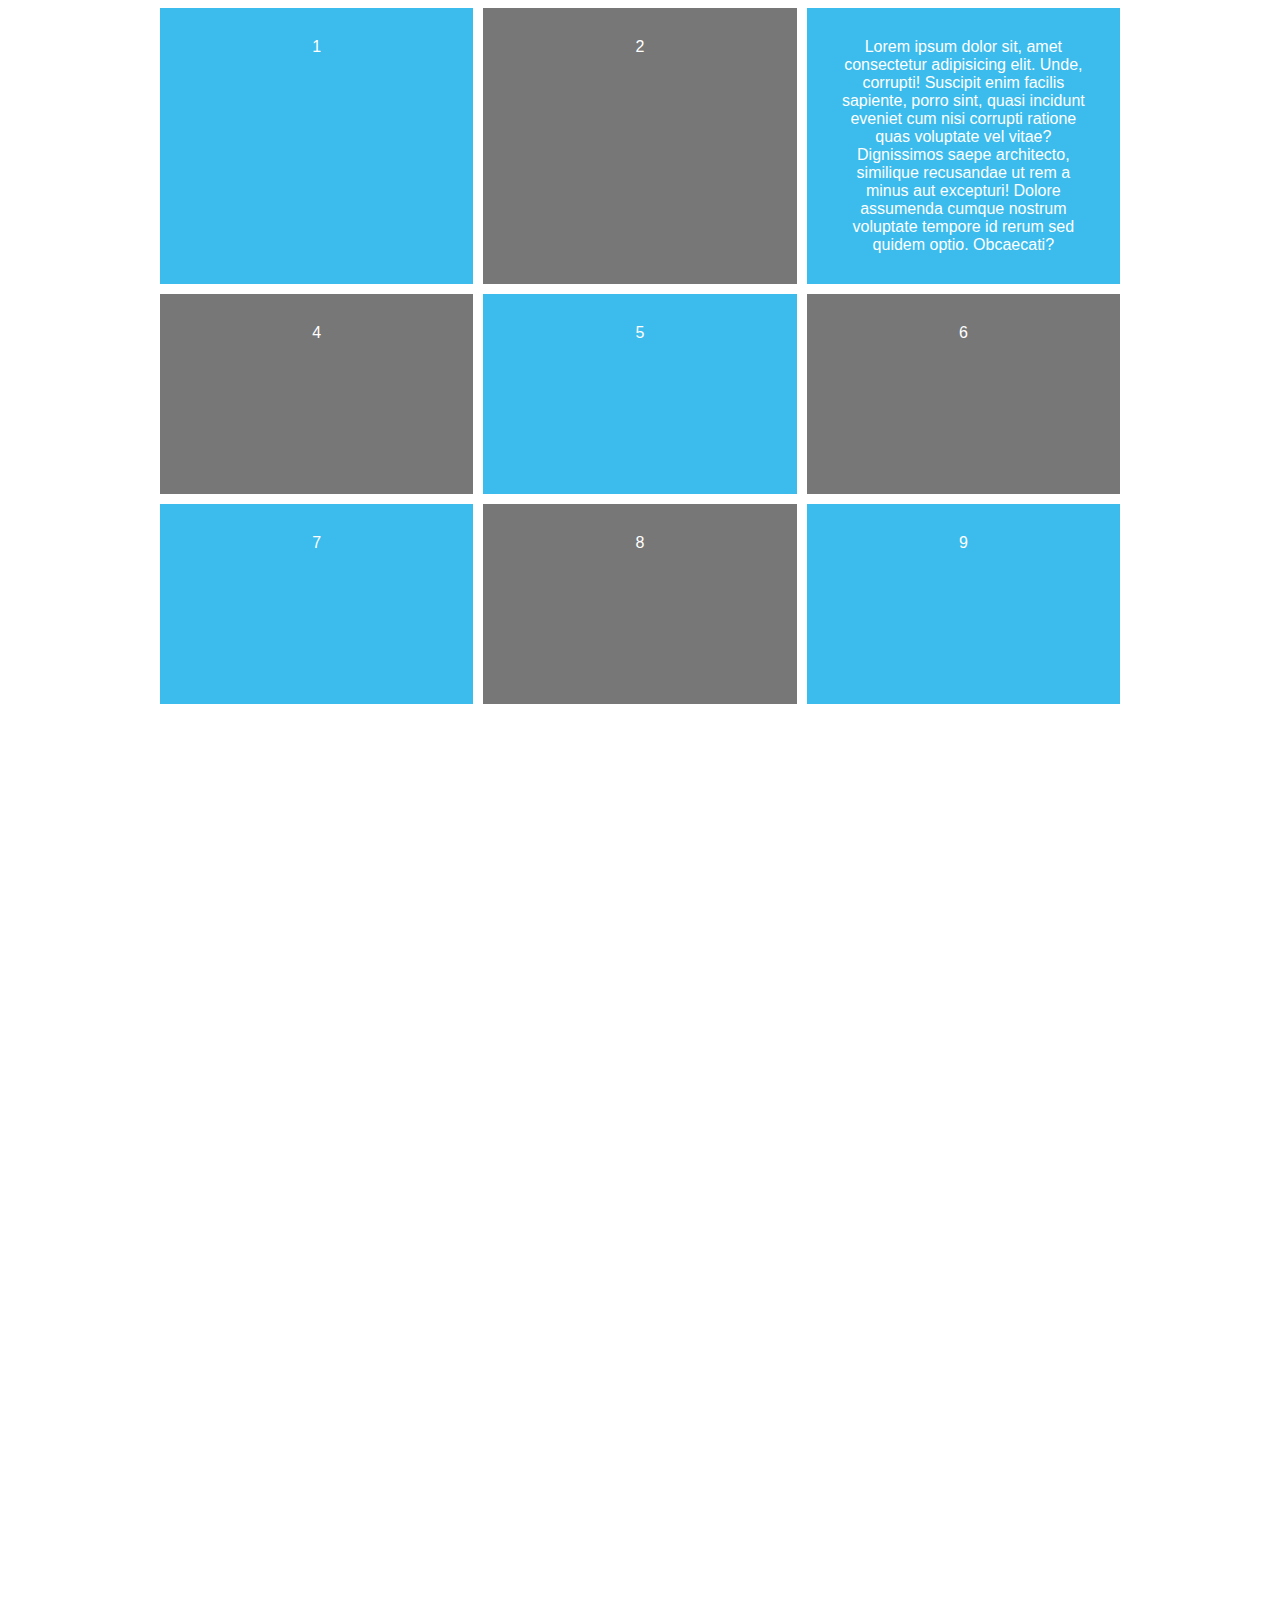
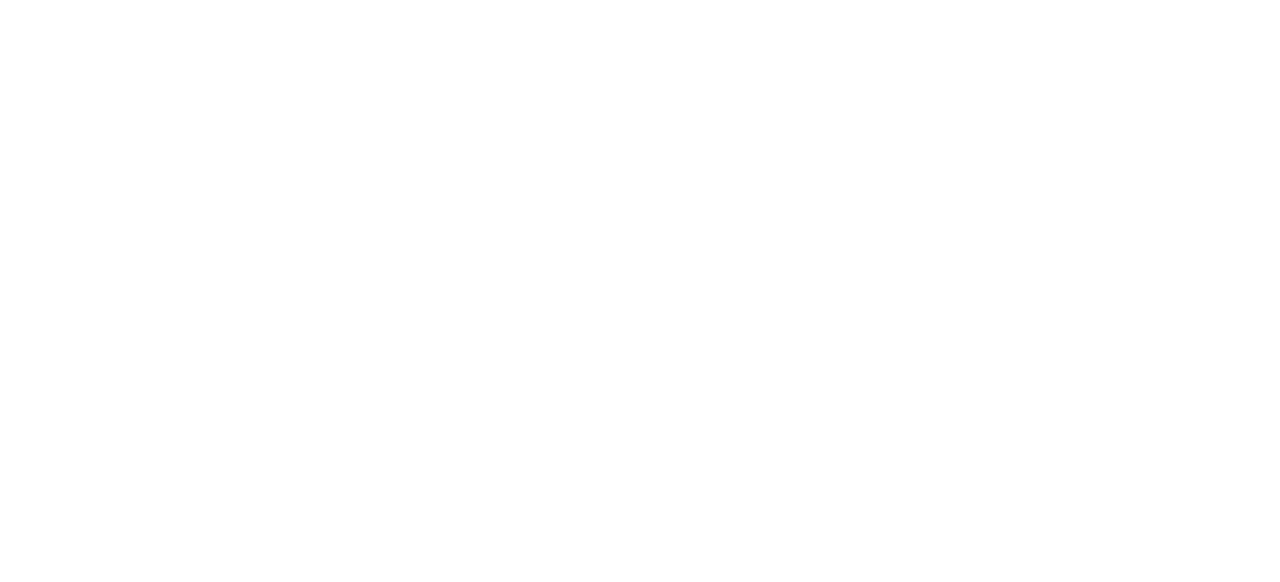
==== learning-by-tutorial/thenetninja/04 - Grid Lines/index.html @ 5eedf943 "the net ninja css grid tuto : css grid : nested grids" ====
<!DOCTYPE html>
<html lang="en">

<head>
    <meta charset="UTF-8">
    <meta http-equiv="X-UA-Compatible"
        content="IE=edge">
    <meta name="viewport"
        content="width=device-width, initial-scale=1.0">
    <title>Css Grid | columns</title>

    <style>
        body {
            color: #fff;
            font-family: 'Segoe UI', Tahoma, Geneva, Verdana, sans-serif;
            text-align: center;
        }

        #content {
            max-width: 960px;
            margin: 0 auto;
            display: grid;
            /* grid-template-columns: 30% 20% 50%; */
            /* grid-template-columns: 1fr 2fr 1fr; */
            grid-template-columns: repeat(3, 1fr);
            /* grid-auto-rows: minmax(200px, auto); */
            grid-template-rows: repeat(10, minmax(200px, auto));
            /*             grid-column-gap: 10px;
            grid-row-gap: 10px; */
            grid-gap: 10px;
        }

        #content div {
            background: #3bbced;
            padding: 30px;
        }

        #content div:nth-child(even) {
            background: #777;
        }
    </style>

</head>

<body>
    <div id="content">
        <div>1</div>
        <div>2</div>
        <div>Lorem ipsum dolor sit, amet consectetur adipisicing elit. Unde, corrupti! Suscipit enim facilis sapiente,
            porro sint, quasi incidunt eveniet cum nisi corrupti ratione quas voluptate vel vitae? Dignissimos saepe
            architecto, similique recusandae ut rem a minus aut excepturi! Dolore assumenda cumque nostrum voluptate
            tempore id rerum sed quidem optio. Obcaecati?</div>
        <div>4</div>
        <div>5</div>
        <div>6</div>
        <div>7</div>
        <div>8</div>
        <div>9</div>
    </div>

</body>

</html>
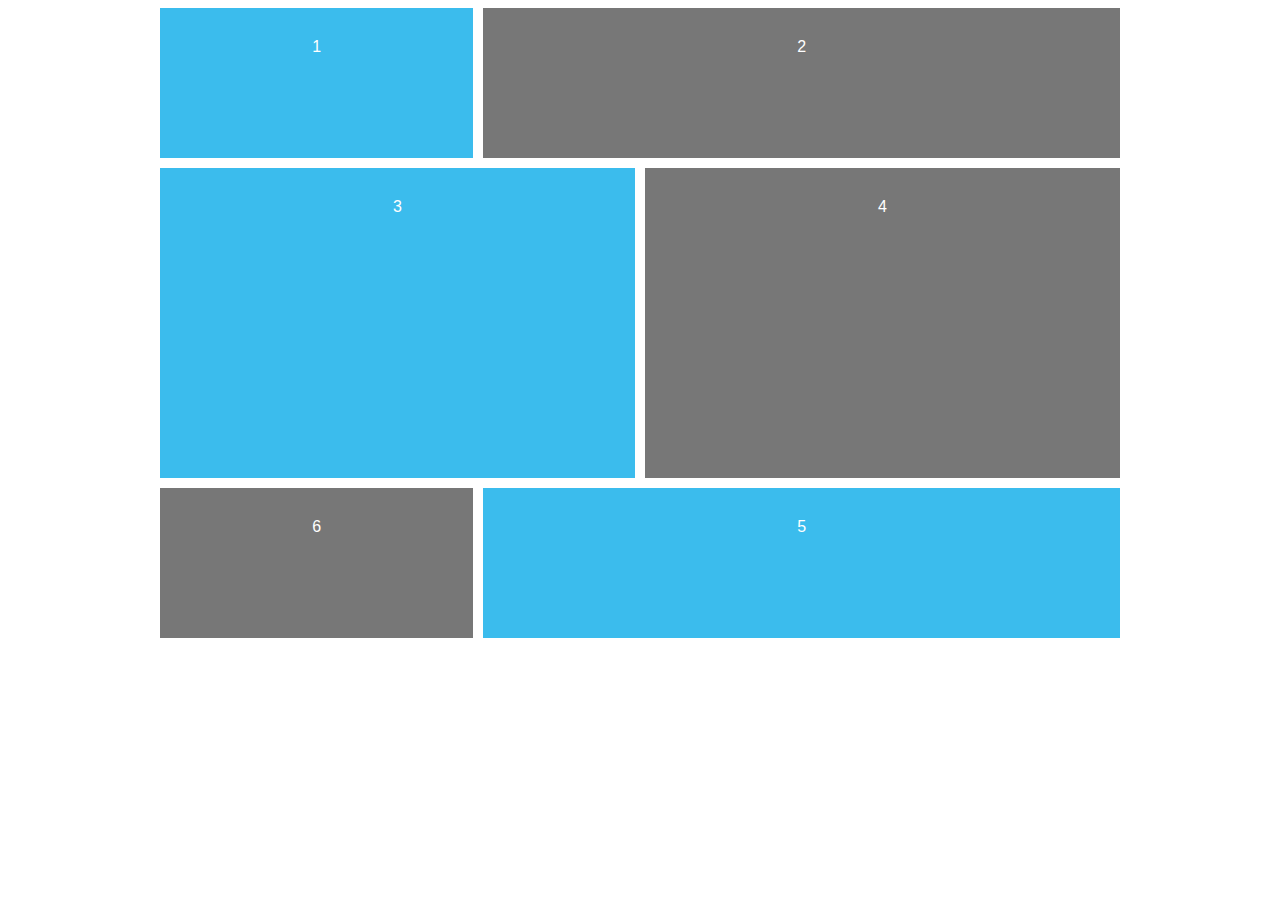
==== commit 15cbc775: "the net ninja css grid tuto : css grid : grid lines" ====
--- a/learning-by-tutorial/thenetninja/04 - Grid Lines/index.html
+++ b/learning-by-tutorial/thenetninja/04 - Grid Lines/index.html
@@ -20,14 +20,9 @@
             max-width: 960px;
             margin: 0 auto;
             display: grid;
-            /* grid-template-columns: 30% 20% 50%; */
-            /* grid-template-columns: 1fr 2fr 1fr; */
-            grid-template-columns: repeat(3, 1fr);
-            /* grid-auto-rows: minmax(200px, auto); */
-            grid-template-rows: repeat(10, minmax(200px, auto));
-            /*             grid-column-gap: 10px;
-            grid-row-gap: 10px; */
             grid-gap: 10px;
+            grid-template-columns: repeat(6, 1fr);
+            grid-template-rows: repeat(4, minmax(150px, auto));
         }
 
         #content div {
@@ -38,24 +33,48 @@
         #content div:nth-child(even) {
             background: #777;
         }
+
+        .one {
+            /* grid-column-start: 1;
+            grid-column-end: 3; */
+            grid-column: 1/3;
+        }
+
+        .two {
+            grid-column: 3/7;
+        }
+
+        .three {
+            grid-column: 1/4;
+            grid-row: 2/4;
+        }
+
+        .four {
+            grid-column: 4/7;
+            grid-row: 2/4;
+        }
+
+        .five {
+            grid-column: 3/ 7;
+        }
+
+        .six {
+            grid-row: 4;
+            grid-column: 1/3;
+        }
     </style>
 
 </head>
 
 <body>
     <div id="content">
-        <div>1</div>
-        <div>2</div>
-        <div>Lorem ipsum dolor sit, amet consectetur adipisicing elit. Unde, corrupti! Suscipit enim facilis sapiente,
-            porro sint, quasi incidunt eveniet cum nisi corrupti ratione quas voluptate vel vitae? Dignissimos saepe
-            architecto, similique recusandae ut rem a minus aut excepturi! Dolore assumenda cumque nostrum voluptate
-            tempore id rerum sed quidem optio. Obcaecati?</div>
-        <div>4</div>
-        <div>5</div>
-        <div>6</div>
-        <div>7</div>
-        <div>8</div>
-        <div>9</div>
+        <div class="one">1</div>
+        <div class="two">2</div>
+        <div class="three">3</div>
+        <div class="four">4</div>
+        <div class="five">5</div>
+        <div class="six">6</div>
+
     </div>
 
 </body>
